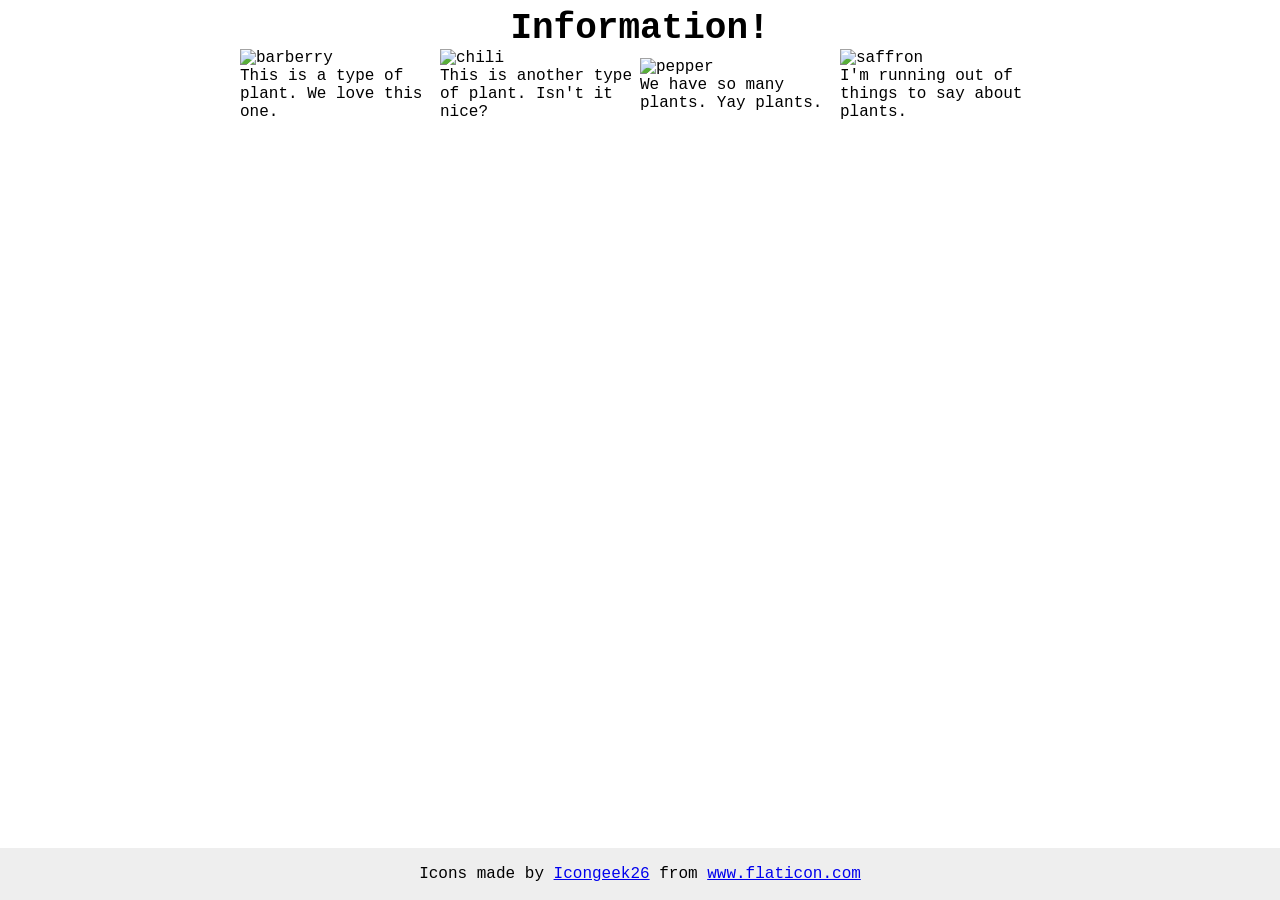
==== flex/04-flex-information/index.html @ 105c717d "flex exercise 4 incomplete" ====
<!DOCTYPE html>
<html lang="en">

<head>
  <meta charset="UTF-8">
  <meta http-equiv="X-UA-Compatible" content="IE=edge">
  <meta name="viewport" content="width=device-width, initial-scale=1.0">
  <title>Information</title>
  <link rel="stylesheet" href="style.css">
</head>

<body>

  <div class="title">Information!</div>


  <div class="plants">

    <div class="info">
      <img src="./images/barberry.png" alt="barberry">
      <div class="text">This is a type of plant. We love this one.</div>
    </div>
    <div class="info">
      <img src="./images/chilli.png" alt="chili">
      <div class="text">This is another type of plant. Isn't it nice?</div>
    </div>
    <div class="info">
      <img src="./images/pepper.png" alt="pepper">
      <div class="text">We have so many plants. Yay plants.</div>
    </div>
    <div class="info">
      <img src="./images/saffron.png" alt="saffron">
      <div class="text">I'm running out of things to say about plants.</div>
    </div>
  </div>
  <!-- disregard this section, it's here to give attribution to the creator of these icons -->
  <div class="footer">
    <div>Icons made by <a href="https://www.flaticon.com/authors/icongeek26" title="Icongeek26">Icongeek26</a> from <a
        href="https://www.flaticon.com/" title="Flaticon">www.flaticon.com</a></div>
  </div>
</body>

</html>
---- flex/04-flex-information/style.css ----
/*All items are centered on the page (horizontally, not vertically).
The title is centered on the page.  DONE
There is 32px between the title and the 'items.'  
There is 52px between each item.
The items are arranged horizontally on the page. DONE
The items are only 200px wide and the text wraps.
The item text is centered.*/
body {
  font-family: 'Courier New', Courier, monospace;
}

img {
  width: 100px;
  height: 100px;
}

.title {
  font-size: 36px;
  font-weight: 900;
  display: flex;
  justify-content: center;
  align-items: center;
}

/* do not edit this footer */
.footer {
  position: fixed;
  bottom: 0;
  left: 0;
  right: 0;
  height: 52px;
  display: flex;
  align-items: center;
  justify-content: center;
  background: #eee;
}



.plants {
  display: flex;
  justify-content: center;
  align-items: center;

}

.info {
  max-width: 200px;
}
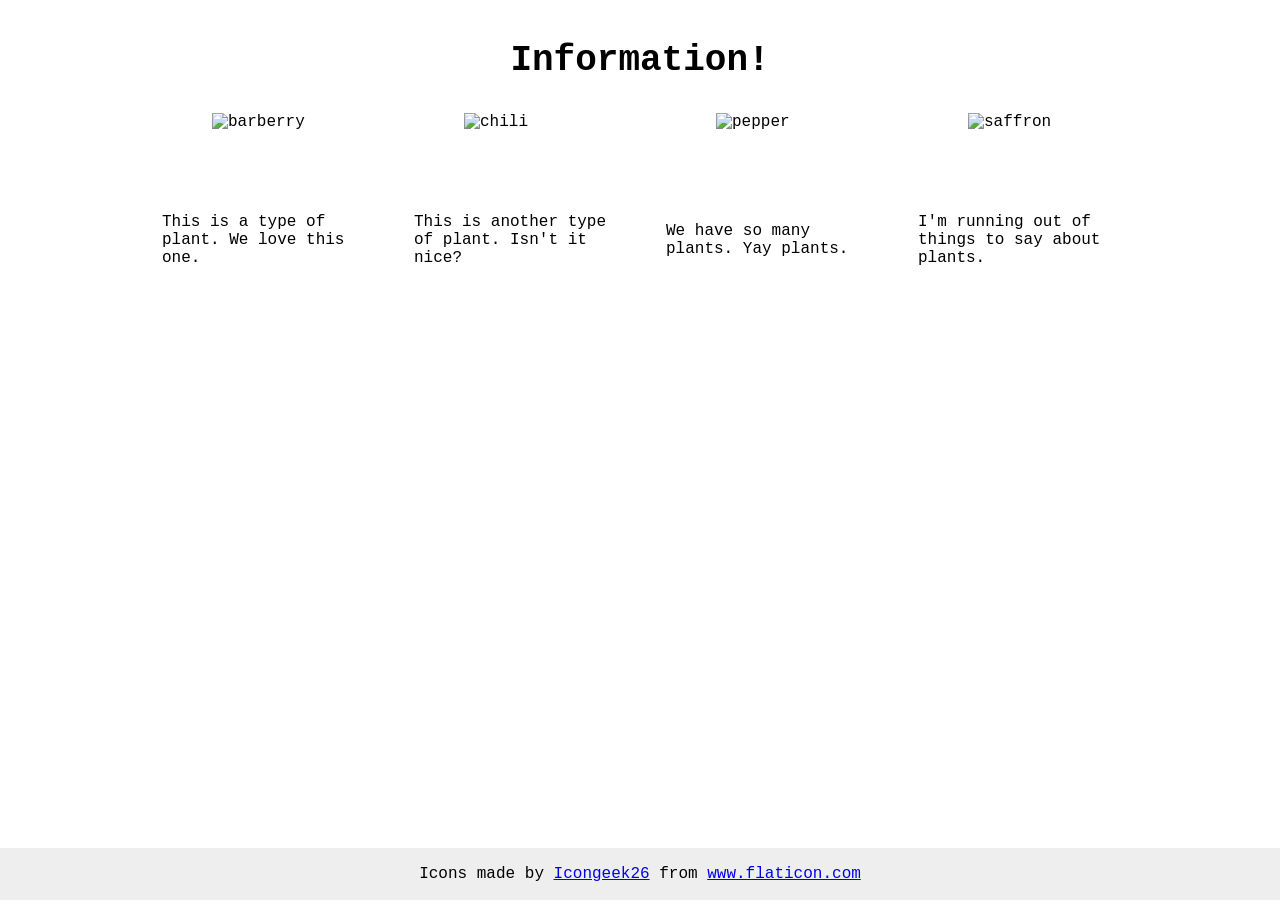
==== commit c78ab050: "my solution for ex4" ====
--- a/flex/04-flex-information/index.html
+++ b/flex/04-flex-information/index.html
@@ -14,7 +14,7 @@
   <div class="title">Information!</div>
 
 
-  <div class="plants">
+  <div class="plants-container">
 
     <div class="info">
       <img src="./images/barberry.png" alt="barberry">
--- a/flex/04-flex-information/style.css
+++ b/flex/04-flex-information/style.css
@@ -1,9 +1,9 @@
 /*All items are centered on the page (horizontally, not vertically).
 The title is centered on the page.  DONE
 There is 32px between the title and the 'items.'  
-There is 52px between each item.
+There is 52px between each item. DONE 
 The items are arranged horizontally on the page. DONE
-The items are only 200px wide and the text wraps.
+The items are only 200px wide and the text wraps. DONE
 The item text is centered.*/
 body {
   font-family: 'Courier New', Courier, monospace;
@@ -19,7 +19,7 @@
   font-weight: 900;
   display: flex;
   justify-content: center;
-  align-items: center;
+  padding: 32px;
 }
 
 /* do not edit this footer */
@@ -37,13 +37,16 @@
 
 
 
-.plants {
+.plants-container {
   display: flex;
   justify-content: center;
-  align-items: center;
+  gap: 52px;
 
 }
 
 .info {
+  display: flex;
   max-width: 200px;
+  flex-wrap: wrap;
+  justify-content: center;
 }
